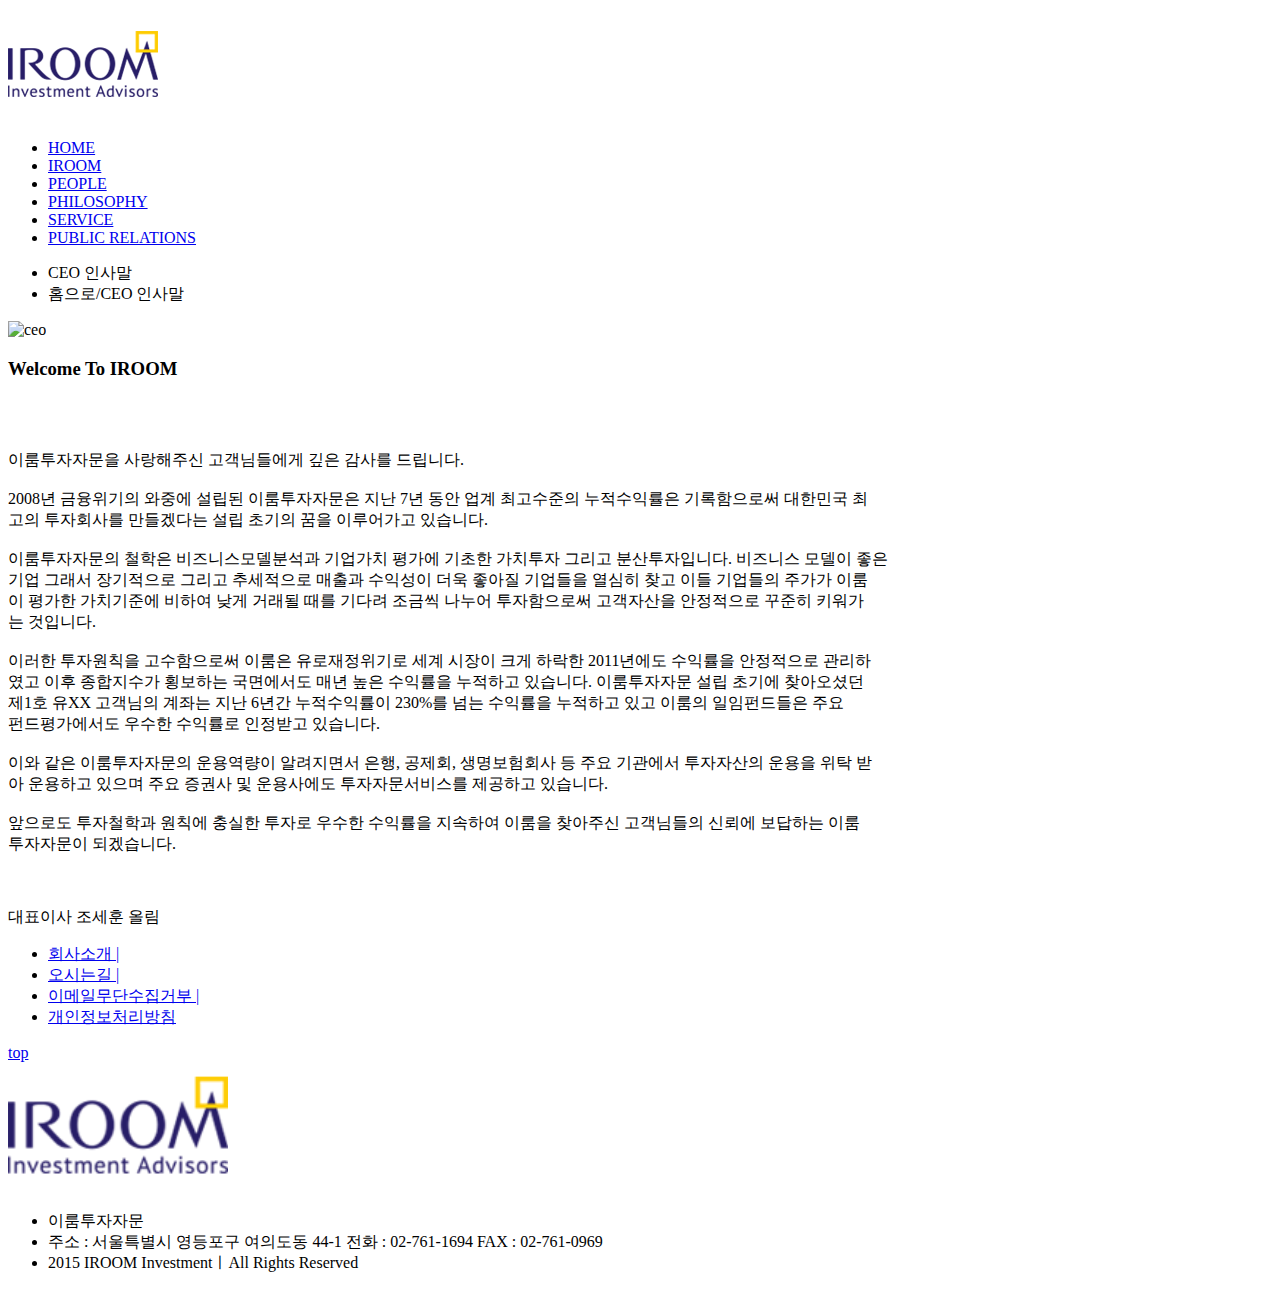
==== subpage.html @ 89ceada7 "Add files via upload" ====
<!DOCTYPE html>
<html lang="en">
<head>
    <meta charset="UTF-8">
    <meta name="viewport" content="width=device-width, initial-scale=1.0">
    <title>Document</title>
    <link rel="stylesheet" href="css/style2.css">
    <link href="https://fonts.googleapis.com/css2?family=Noto+Sans+KR:wght@700;900&display=swap" rel="stylesheet">
    <link href="https://fonts.googleapis.com/css2?family=Noto+Sans+KR:wght@100;300;700;900&display=swap" rel="stylesheet">
</head>
<body>
    <div class="header_wrap">
        <header id="main_header">
          <h1><img src="images/logo.png" alt="스카이투자자문"></h1>
          <nav id="gnb">
            <ul>
              <li><a href="index.html">HOME</a></li>
              <li><a href="https://rlatnrud.github.io/-/subpage.html#">IROOM</a></li>
              <li><a href="#">PEOPLE</a></li>
              <li><a href="#">PHILOSOPHY</a></li>
              <li><a href="#">SERVICE</a></li>
              <li><a href="#">PUBLIC RELATIONS</a></li>
            </ul>
          </nav>
        </header> 
      </div><!-- end header_wrap -->
      <div id="tap1-box">
      <div id="tap1">
        <ul>
            <li class="left">CEO 인사말</li>
            <li class="right">홈으로/CEO 인사말</li>
        </ul>
      </div>
    </div>

    <div id="contents">
        <div class="ceo">
            <img src="./images/ceo.jpg" alt="ceo">
        </div>
        <div class="hello">
            <div class="ttt">
            <h3>Welcome To IROOM</h3>
            <p class="t1">&nbsp;</p>
            <p><br>이룸투자자문을 사랑해주신 고객님들에게 깊은 감사를 드립니다.<br><br>
    
                2008년 금융위기의 와중에 설립된 이룸투자자문은 지난 7년 동안 업계 최고수준의 누적수익률은 기록함으로써 대한민국 최<br>고의 투자회사를 만들겠다는 설립 초기의 꿈을 이루어가고 있습니다.<br><br>
                
                이룸투자자문의 철학은 비즈니스모델분석과 기업가치 평가에 기초한 가치투자 그리고 분산투자입니다. 비즈니스 모델이 좋은<br>기업 그래서 장기적으로 그리고 추세적으로 매출과 수익성이 더욱 좋아질 기업들을 열심히 찾고 이들 기업들의 주가가 이룸<br>이 평가한 가치기준에 비하여 낮게 거래될 때를 기다려 조금씩 나누어 투자함으로써 고객자산을 안정적으로 꾸준히 키워가<br>는 것입니다.<br><br>
                
                이러한 투자원칙을 고수함으로써 이룸은 유로재정위기로 세계 시장이 크게 하락한 2011년에도 수익률을 안정적으로 관리하<br>였고 이후 종합지수가 횡보하는 국면에서도 매년 높은 수익률을 누적하고 있습니다. 이룸투자자문 설립 초기에 찾아오셨던<br>제1호 유XX 고객님의 계좌는 지난 6년간 누적수익률이 230%를 넘는 수익률을 누적하고 있고 이룸의 일임펀드들은 주요<br> 펀드평가에서도 우수한 수익률로 인정받고 있습니다.<br><br>
                
                이와 같은 이룸투자자문의 운용역량이 알려지면서 은행, 공제회, 생명보험회사 등 주요 기관에서 투자자산의 운용을 위탁 받<br>아 운용하고 있으며 주요 증권사 및 운용사에도 투자자문서비스를 제공하고 있습니다.<br><br>

                앞으로도 투자철학과 원칙에 충실한 투자로 우수한 수익률을 지속하여 이룸을 찾아주신 고객님들의 신뢰에 보답하는 이룸<br>투자자문이 되겠습니다.<br><br><br> </p>

                <p class="tt
                ">대표이사 조세훈 올림</p>
            </div>
        </div>
    </div>


      <div class="footer_bar">
        <footer id="main_footer">
            <nav id="footer_menu">
                <ul>
                    <li><a href="#">회사소개 <span>|</span></a></li>
                    <li><a href="#">오시는길 <span>|</span></a></li>
                    <li><a href="#">이메일무단수집거부 <span>|</span></a></li>
                    <li><a href="#">개인정보처리방침</a></li>
                </ul>
                <a href="#" class="btn_top">top</a>
            </nav>
            <div class="footer_info">
                <img src="images/logo.png" alt="footer_logo" width="220">
                <div class="address">
                    <ul>
                        <li>이룸투자자문</li>
                        <li>주소 : 서울특별시 영등포구 여의도동 44-1 전화 : 02-761-1694 FAX : 02-761-0969</li>
                        <li>2015 IROOM InvestmentㅣAll Rights Reserved</li>
                    </ul>
                </div>
            </div>
        </footer>
    </div>
</body>
</html>
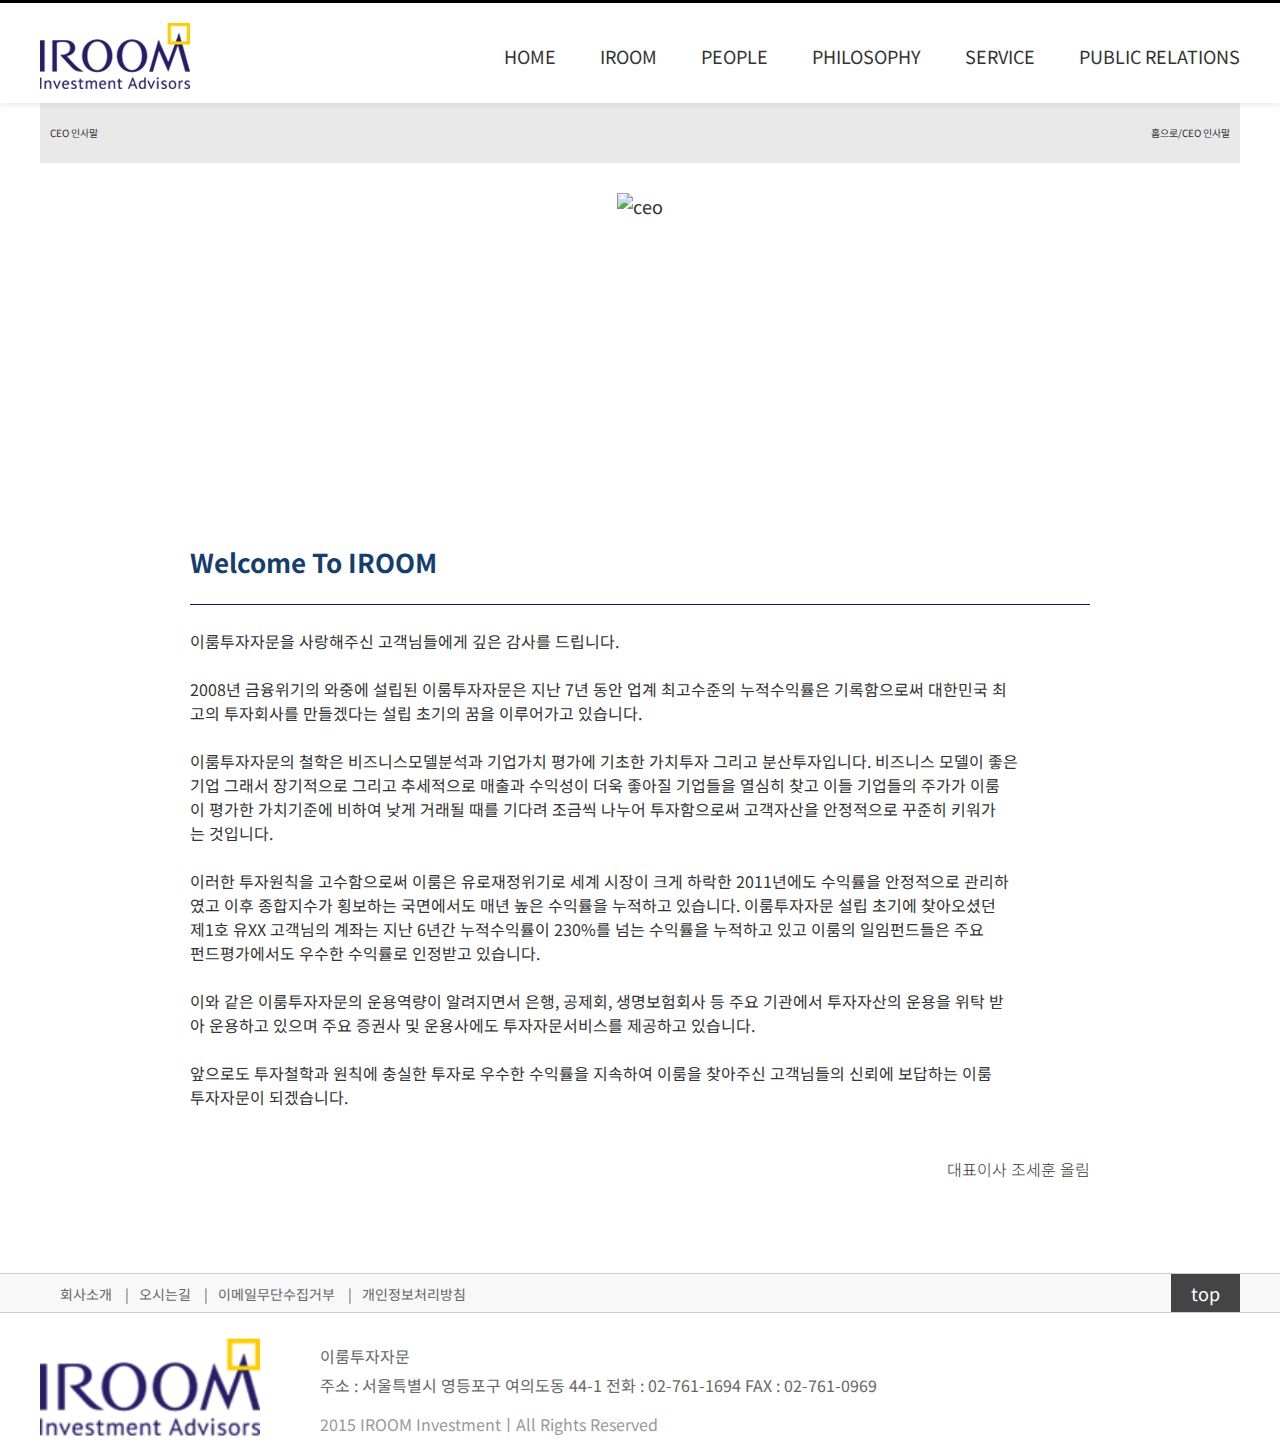
==== commit f3193cee: "Add files via upload" ====
--- a/subpage.html
+++ b/subpage.html
@@ -11,7 +11,7 @@
 <body>
     <div class="header_wrap">
         <header id="main_header">
-          <h1><img src="images/logo.png" alt="스카이투자자문"></h1>
+          <h1><a href="index.html"><img src="images/logo.png" alt="스카이투자자문"></a></h1>
           <nav id="gnb">
             <ul>
               <li><a href="index.html">HOME</a></li>
--- a/css/style2.css
+++ b/css/style2.css
@@ -0,0 +1,202 @@
+* {
+    margin: 0; padding: 0;
+    box-sizing: border-box;
+  }
+  
+  a { text-decoration: none;}
+  ul { list-style-type: none;}
+  
+  body {
+    font-size: 18px;
+    font-family: 'Noto Sans KR', sans-serif;
+    min-width: 1200px;
+    color: #333;
+  }
+  
+  .header_wrap {
+    box-shadow: 0px 1px 8px rgba(0,0,0,0.1);
+    border-top: 3px solid black;
+    position: relative;
+  }
+  
+  #main_header {
+    width: 1200px; height: 100px;
+    position: relative;
+    /* background: #ccc; */
+    margin: 0 auto;
+  
+  }
+  #main_header > h1 {
+    position: absolute;
+    left: 0; top: 10px;
+  }
+  #gnb {
+    position: absolute;
+    right: 0; top: 40px;
+  }
+  #gnb > ul > li {
+    display: inline-block;
+    margin-right: 20px;
+    margin-left: 20px;
+  }
+  #gnb > ul > li:last-child { margin-right: 0;}
+  
+  #gnb > ul > li a { 
+      
+      color: #333; 
+    }
+  #gnb > ul > li a:hover{
+    color: purple;
+    padding-top: 30px;
+    box-sizing: border-box;
+    width: 20px;
+    height: 20px;
+    border-top: 6px solid #ffcb05;
+
+  }
+  #tap1-box{
+      overflow: hidden;
+      width: 1200px;
+      margin: 0 auto;
+      margin-bottom: 30px;
+      
+  }
+
+  #tap1{
+      float: left;
+      display: inline-block;
+      margin: 0 auto;
+      font-size: 10px;
+      width: 1200px;
+      height: 60px;
+      line-height: 60px;
+      border-top: #ccc;
+      border-bottom: #ccc;
+      background:rgb(233, 233, 233);
+  }
+
+  .left {
+      float: left;
+      margin-left: 10px;
+  }
+  .right{
+      float: right;
+      margin-right: 10px;
+  }
+
+  #contents{
+    width: 1200px;
+    height: 530px;
+    /* outline: 2px solid red; */
+    margin: 0 auto;
+    position: relative;
+}
+.ceo{
+    width: 1200px;
+    display: inline;
+    text-align: center;
+    position: relative;
+    float: left;
+    margin: 0 auto;
+}
+
+.hello{
+    /* border: 1px solid red; */
+    width: 1200px;
+    height: 50px;
+    margin-top: 350px;
+    position: absolute;
+    float: left;
+}
+.ttt{
+    margin: 0 auto;
+    
+    width: 900px;
+}
+.hello p{
+    text-align: left;
+    font-size: 16px;
+    font-family: 'Noto Sans KR', sans-serif;
+}
+.tt{
+    float: right;
+    font-weight: 300;
+    /* border: 1px solid red; */
+}
+.hello h3{
+    /* border-right: 1px solid purple; */
+    font-size: 26px;
+    color: #153e6e;
+    
+}
+.t1{
+    border-bottom: 1px solid #1f125f;
+}
+
+#main_footer{
+    width: 1200px;
+    /* outline: 2px solid red; */
+    overflow: hidden;
+    position: relative;
+    left: 50%;
+    margin-left: -600px;
+    bottom: 0;
+  }
+.footer_bar{
+    margin-top: 550px;
+    height: 40px;
+    background-color: #f8f8f8;
+    border-top: 1px solid #ccc;
+    border-bottom: 1px solid #ccc;
+}
+#footer_menu{
+    width: 1200px;
+    height: 40px;
+}
+#footer_menu ul{
+    line-height: 40px;
+    margin-left: 20px;
+}
+#footer_menu ul li{
+    float: left;
+    font-size: 14px;
+}
+#footer_menu ul span{
+    margin: 0 10px;
+}
+#footer_menu ul li a{
+    color: #666;
+}
+.btn_top{
+    float: right;
+    background: #444;
+    padding: 6px 20px;
+    color: white;
+}
+.footer_info{
+    
+    width: 1200px;
+    height: 140px;
+    
+}
+.footer_info img{
+    position: absolute;
+    left: 0;
+    top: 50px;
+    margin-right: 20px;
+    
+}
+.address{
+    position: absolute;
+    left: 280px;
+    top: 65px;
+    font-size: 16px;
+}
+.address ul li{
+    margin: 5px 0;
+    color: #666;
+}
+.address ul li:nth-child(3){
+    margin: 15px 0;
+    color: #999;
+}